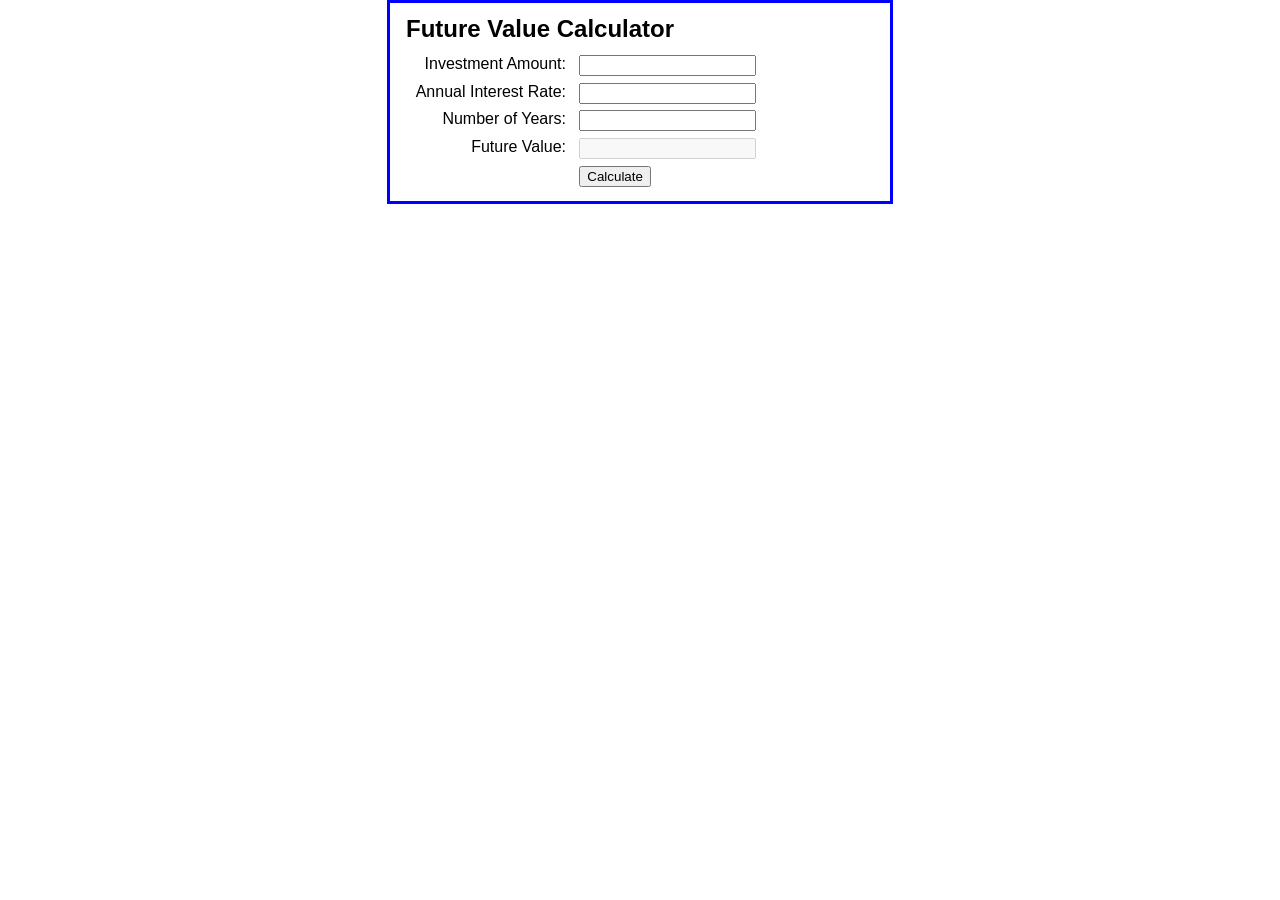
==== Short 3-1/index.html @ 952fdc34 "Moved Short 3-1 to root and removed nested folder" ====
<!DOCTYPE html>
<html lang="en">
<head>
	<meta charset="UTF-8">
	<title>Future Value Calculator</title>
   	<link rel="stylesheet" href="future_value.css">
   	<script src="http://html5shiv.googlecode.com/svn/trunk/html5.js"></script>
   	<script src="future_value.js"></script>
</head>

<body>
    <section>
        <h1 id="heading">Future Value Calculator</h1>
        
        <label for="investment">Investment Amount:</label>
        <input type="text" id="investment"><br>
        
        <label for="rate">Annual Interest Rate:</label>
        <input type="text" id="rate"><br>
        
        <label for="years">Number of Years:</label>
        <input type="text" id="years"><br>
        
        <label for="future_value">Future Value:</label>
        <input type="text" id="future_value" disabled="disabled"><br>
        
        <label>&nbsp;</label>
        <input  type="button" id="calculate" value="Calculate"><br>
    </section>
</body>
</html>
---- Short 3-1/future_value.css ----
body {
    font-family: Arial, Helvetica, sans-serif;
    background-color: white;
    margin: 0 auto;
    width: 500px;
    border: 3px solid blue;
}
section {
    padding: 0 1em .5em;
}
h1 {
	margin: .5em 0;
}
label {
	float: left;
    width: 10em;
    text-align: right;
    padding-bottom: .5em;
}
input {
    margin-left: 1em;
    margin-bottom: .5em;
}
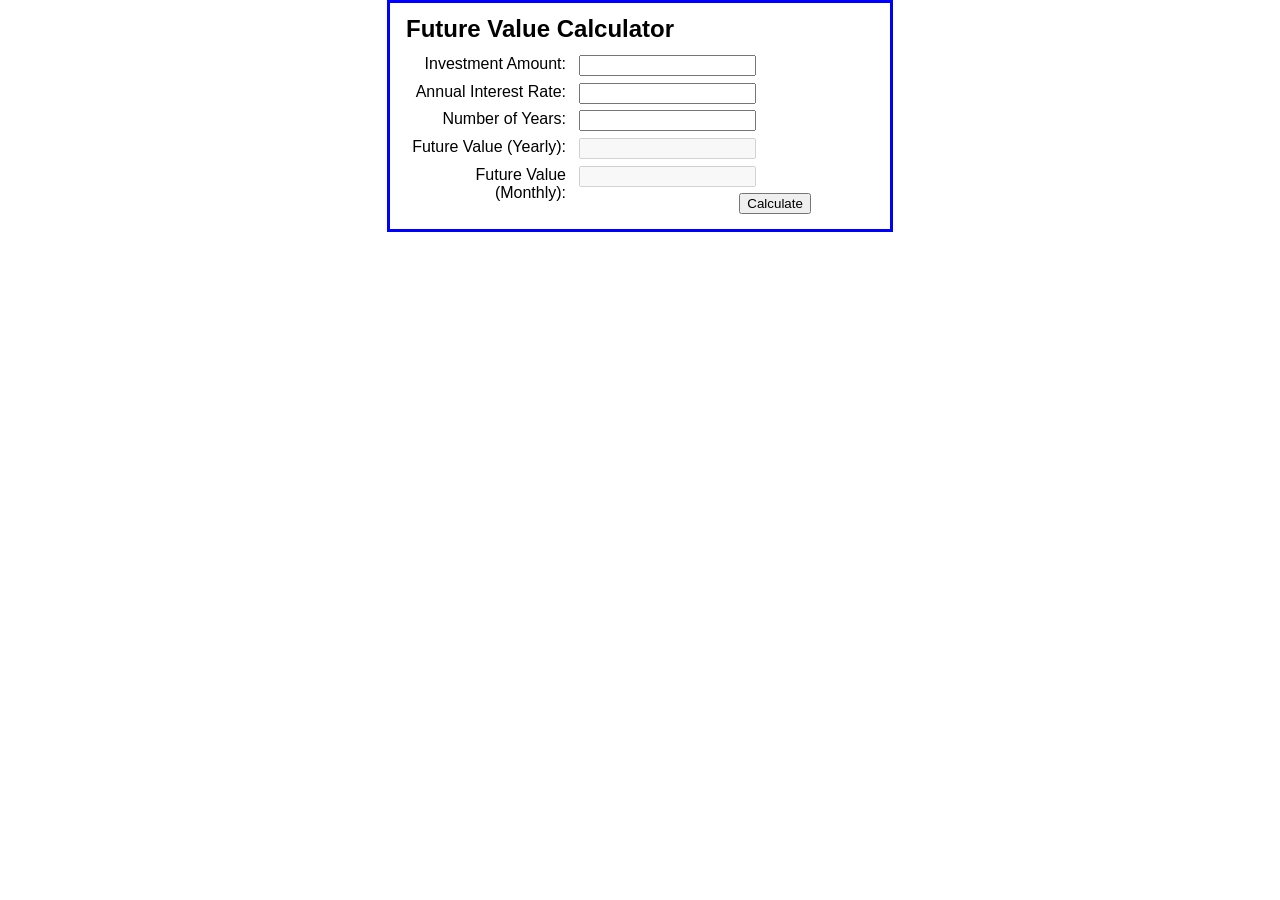
==== commit 5e38c16f: "Finished short 3-1" ====
--- a/Short 3-1/index.html
+++ b/Short 3-1/index.html
@@ -1,11 +1,11 @@
 <!DOCTYPE html>
 <html lang="en">
 <head>
-	<meta charset="UTF-8">
-	<title>Future Value Calculator</title>
-   	<link rel="stylesheet" href="future_value.css">
-   	<script src="http://html5shiv.googlecode.com/svn/trunk/html5.js"></script>
-   	<script src="future_value.js"></script>
+    <meta charset="UTF-8">
+    <title>Future Value Calculator</title>
+    <link rel="stylesheet" href="future_value.css">
+    <script src="http://html5shiv.googlecode.com/svn/trunk/html5.js"></script>
+    <script src="future_value.js"></script>
 </head>
 
 <body>
@@ -21,11 +21,14 @@
         <label for="years">Number of Years:</label>
         <input type="text" id="years"><br>
         
-        <label for="future_value">Future Value:</label>
-        <input type="text" id="future_value" disabled="disabled"><br>
+        <label for="future_value_yearly">Future Value (Yearly):</label>
+        <input type="text" id="future_value_yearly" disabled="disabled"><br>
+
+        <label for="future_value_monthly">Future Value (Monthly):</label>
+        <input type="text" id="future_value_monthly" disabled="disabled"><br>
         
         <label>&nbsp;</label>
-        <input  type="button" id="calculate" value="Calculate"><br>
+        <input type="button" id="calculate" value="Calculate"><br>
     </section>
 </body>
-</html>+</html>
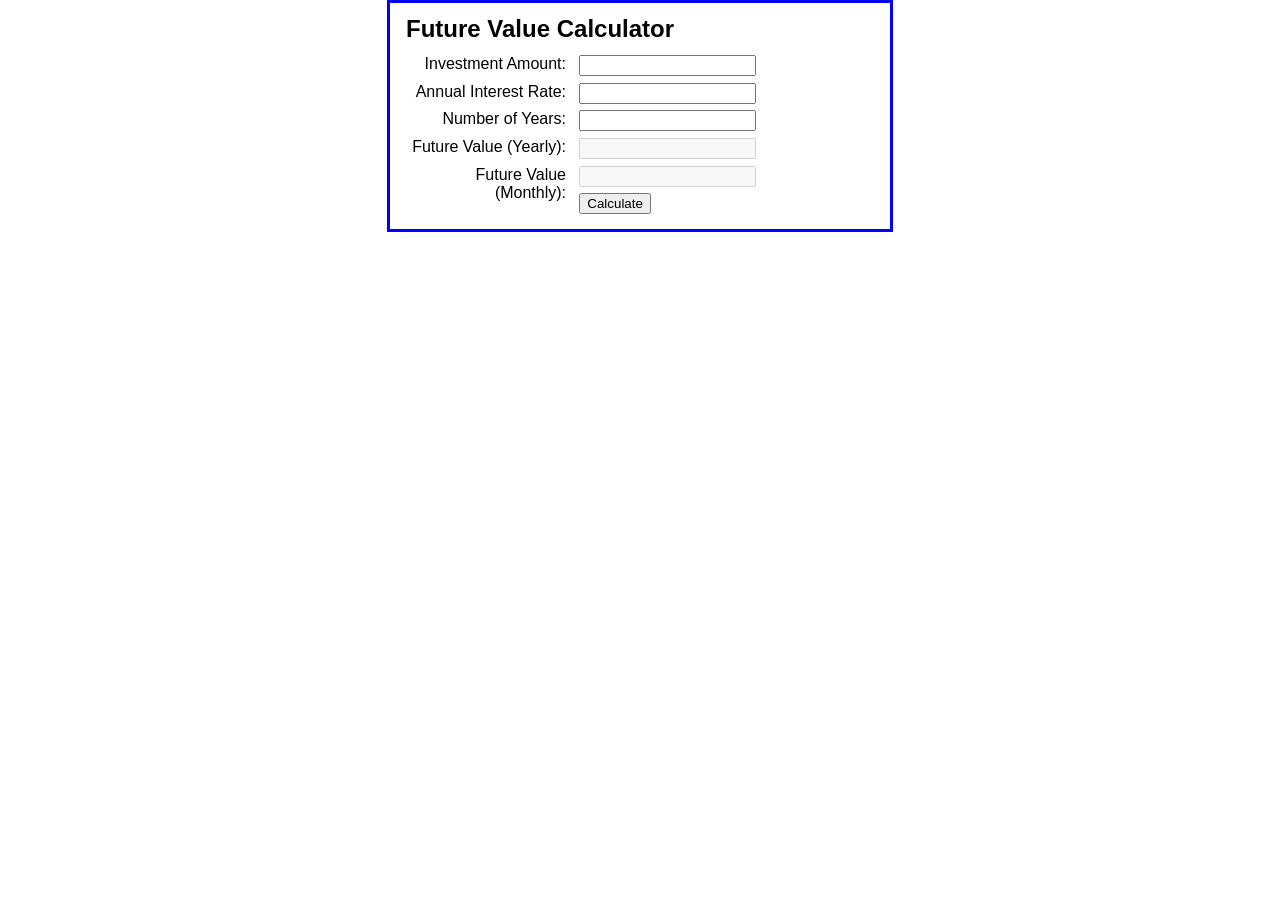
==== commit d9700e90: "Added revised future values assignment" ====
--- a/Short 3-1/index.html
+++ b/Short 3-1/index.html
@@ -10,24 +10,30 @@
 
 <body>
     <section>
+        <!-- Main heading -->
         <h1 id="heading">Future Value Calculator</h1>
         
+        <!-- Input for investment amount -->
         <label for="investment">Investment Amount:</label>
         <input type="text" id="investment"><br>
         
+        <!-- Input for interest rate -->
         <label for="rate">Annual Interest Rate:</label>
         <input type="text" id="rate"><br>
         
+        <!-- Input for number of years -->
         <label for="years">Number of Years:</label>
         <input type="text" id="years"><br>
         
+        <!-- Heading and output field for yearly compounding -->
         <label for="future_value_yearly">Future Value (Yearly):</label>
         <input type="text" id="future_value_yearly" disabled="disabled"><br>
-
+        
+        <!-- Heading and output field for monthly compounding -->
         <label for="future_value_monthly">Future Value (Monthly):</label>
         <input type="text" id="future_value_monthly" disabled="disabled"><br>
         
-        <label>&nbsp;</label>
+         <!-- Button to trigger the calculation -->
         <input type="button" id="calculate" value="Calculate"><br>
     </section>
 </body>
